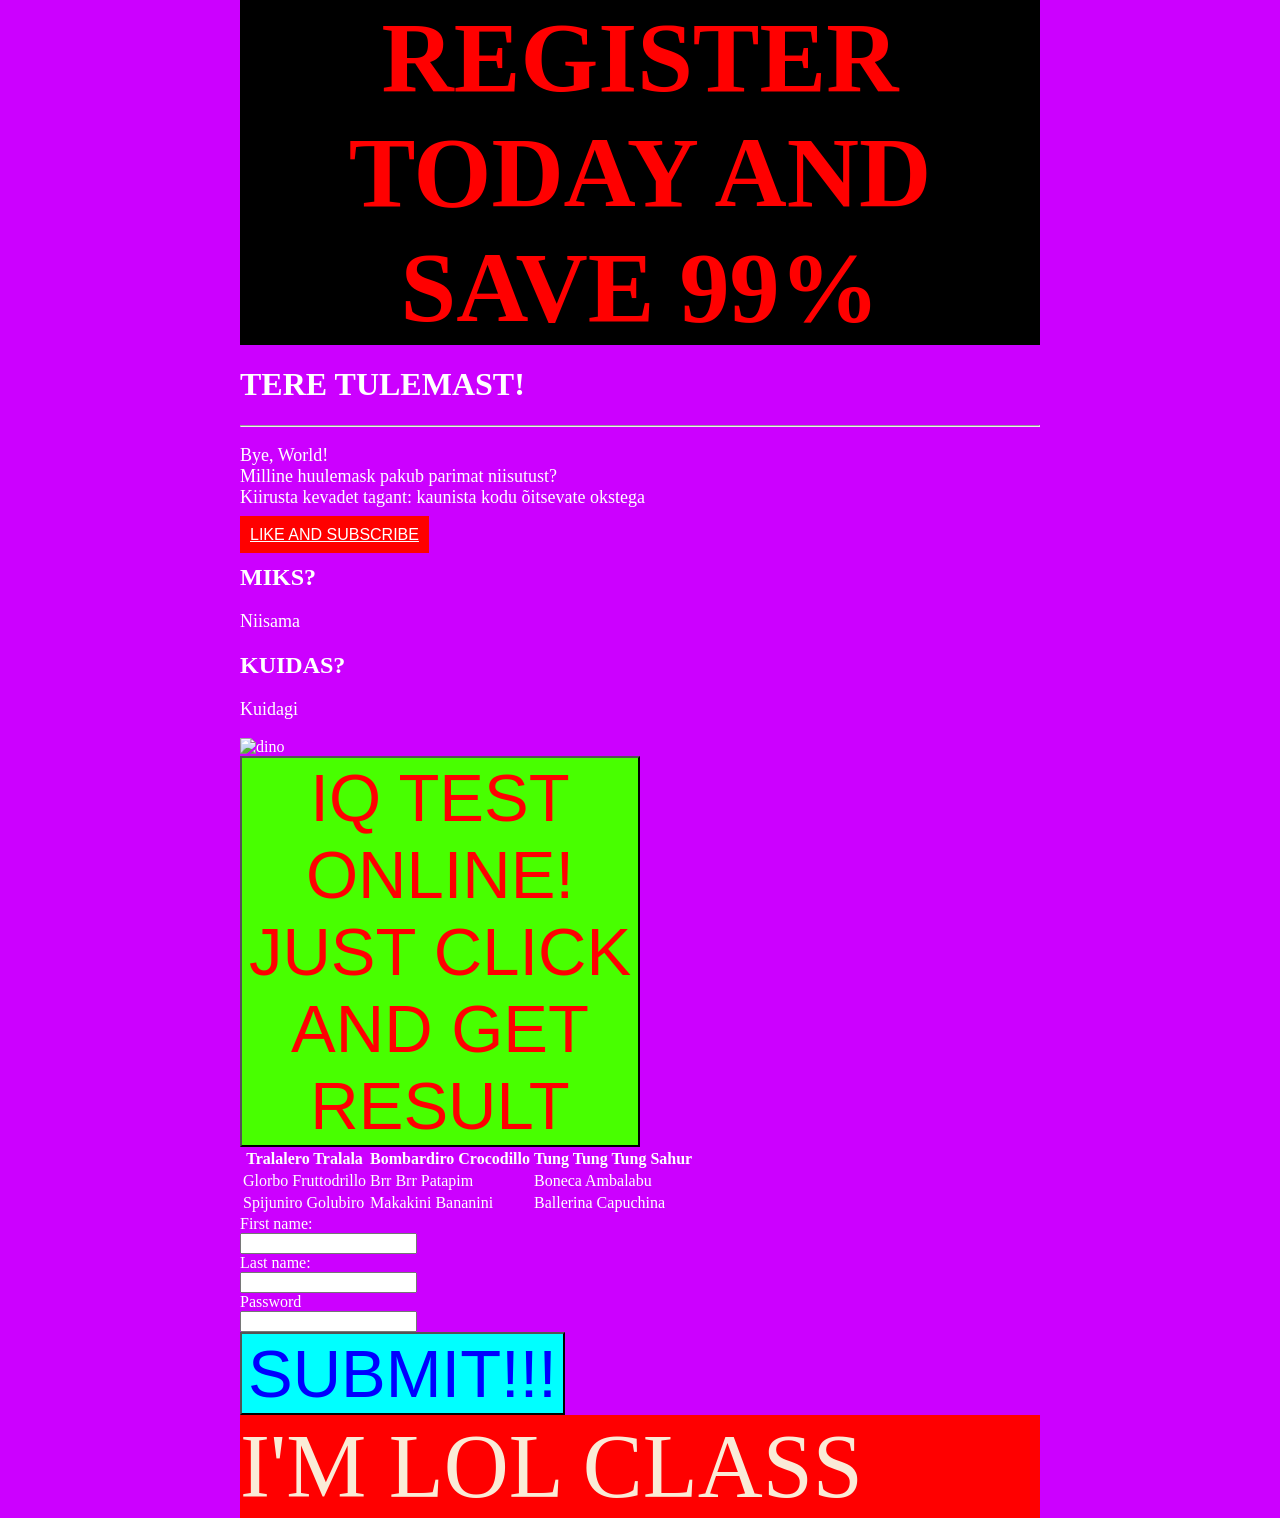
==== index.html @ 837140e1 "first commit" ====
<!DOCTYPE html>
<html lang="et">

<head>
    <meta charset="UTF-8">
    <meta name="viewport" content="width=device-width, initial-scale=1.0">
    <title>SUPER MEGA SITE</title>
    <link rel="stylesheet" href="style.css">
</head>

<body>
    <h2 style="color: red; background-color: black; text-align: center; font-size: 100px; margin: 0; padding: 0; animation:flash 0.3s infinite;">REGISTER TODAY AND SAVE 99%</h2><style>@keyframes flash{0%{color:red;}50%{color:rgb(255, 174, 0);}100%{color:red;}}</style>
    <h1>TERE TULEMAST!</h1>
    <hr>
    <p>Bye, World! <br> Milline huulemask pakub parimat niisutust? <br>Kiirusta kevadet tagant: kaunista kodu õitsevate okstega</p>
    <a href="https://youtube.com" style="background-color: red; padding: 10px; height: 200px; color: white; font-family: 'Segoe UI', Tahoma, Geneva, Verdana, sans-serif;">LIKE AND SUBSCRIBE</a>
    <h2>Miks?</h2>
    <p>Niisama</p>
    <h2>Kuidas?</h2>
    <p>Kuidagi</p>
    <img src="https://static.animalbrainrot.com/images/AI_Pigeon_on_Toilet.webp" alt="dino" width="400"><br>
    <button type="button" href="apply.html" onclick="alert('CREATE ACCOUNT AND PAY 30€ TO REVEAL RESULTS')" style="font-size: 67px; color: rgb(255, 0, 0); background-color: rgb(72, 255, 0); width: 50%;">IQ TEST ONLINE! JUST CLICK AND GET RESULT</button><br>
    <table>
        <tr>
            <th>Tralalero Tralala</th>
            <th>Bombardiro Crocodillo</th>
            <th>Tung Tung Tung Sahur</th>
        </tr>
        <tr>
            <td>Glorbo Fruttodrillo</td>
            <td>Brr Brr Patapim</td>
            <td>Boneca Ambalabu</td>
        </tr>
        <tr>
            <td>Spijuniro Golubiro</td>
            <td>Makakini Bananini</td>
            <td>Ballerina Capuchina</td>
        </tr>
    </table>

    <form>
        <label for="fname">First name:</label>
        <br>
        <input type="text" id="fname" name="fname"><br>

        <label for="lname">Last name:</label>
        <br>
        <input type="text" id="lname" name="lname">
        <br>

        <label for="password">Password</label>
        <br>
        <input type="password" id="password" name="password">
        <br>

        <button type="submit" style="font-size: 67px; color: blue; background-color: aqua;">SUBMIT!!!</button>
    </form>

    <div class="lol">I'M LOL CLASS</div>
</body>

</html>
---- style.css ----
body{
    background-color: rgb(204, 0, 255);
    color: white;
    max-width: 50em;
    margin: 0 auto;
}

p{
    font-size: large;
}

h2{
    text-transform: uppercase;
}

.lol {
    height: auto;
    width: 100%;
    background-color: red;
    color: antiquewhite;
    font-size: 10vh;
}
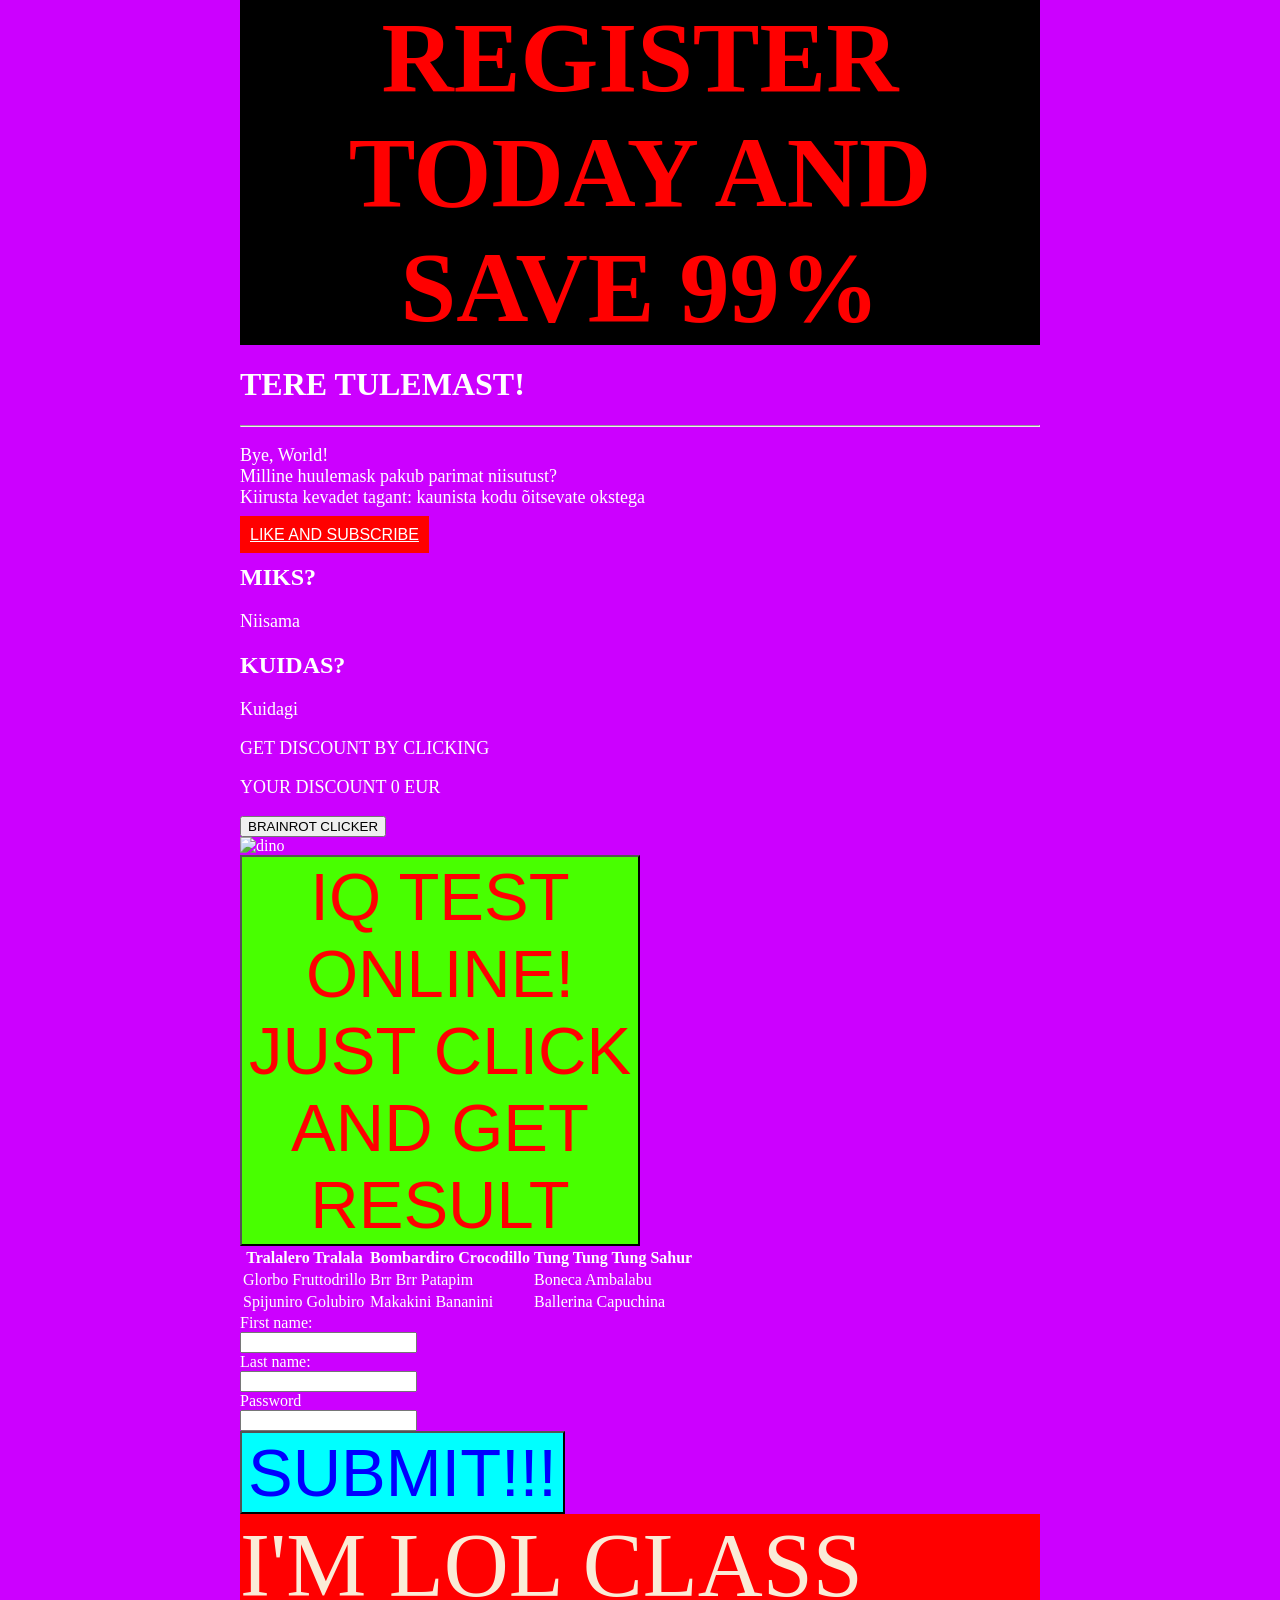
==== commit 9f797ca4: "Add discount counter functionality to index.html" ====
--- a/index.html
+++ b/index.html
@@ -6,6 +6,23 @@
     <meta name="viewport" content="width=device-width, initial-scale=1.0">
     <title>SUPER MEGA SITE</title>
     <link rel="stylesheet" href="style.css">
+    <script>
+window.onload = function () {
+    let el = document.getElementById("clicks");
+
+    let saved = localStorage.getItem("discount");
+    if (saved) {
+        el.textContent = saved;
+    }
+
+    window.counter = function () {
+        let value = Number(el.textContent) + 0.01;
+        el.textContent = value.toFixed(2);
+
+        localStorage.setItem("discount", el.textContent);
+    }
+}
+</script>
 </head>
 
 <body>
@@ -18,7 +35,14 @@
     <p>Niisama</p>
     <h2>Kuidas?</h2>
     <p>Kuidagi</p>
-    <img src="https://static.animalbrainrot.com/images/AI_Pigeon_on_Toilet.webp" alt="dino" width="400"><br>
+
+    <p>GET DISCOUNT BY CLICKING</p>
+    <p>YOUR DISCOUNT <span id="clicks">0</span> EUR</p>
+    <button onclick="counter()">BRAINROT CLICKER</button>
+
+    <div><img src="https://static.animalbrainrot.com/images/AI_Pigeon_on_Toilet.webp" alt="dino" width="400"></div>
+    
+
     <button type="button" href="apply.html" onclick="alert('CREATE ACCOUNT AND PAY 30€ TO REVEAL RESULTS')" style="font-size: 67px; color: rgb(255, 0, 0); background-color: rgb(72, 255, 0); width: 50%;">IQ TEST ONLINE! JUST CLICK AND GET RESULT</button><br>
     <table>
         <tr>
@@ -59,4 +83,4 @@
     <div class="lol">I'M LOL CLASS</div>
 </body>
 
-</html>+</html>
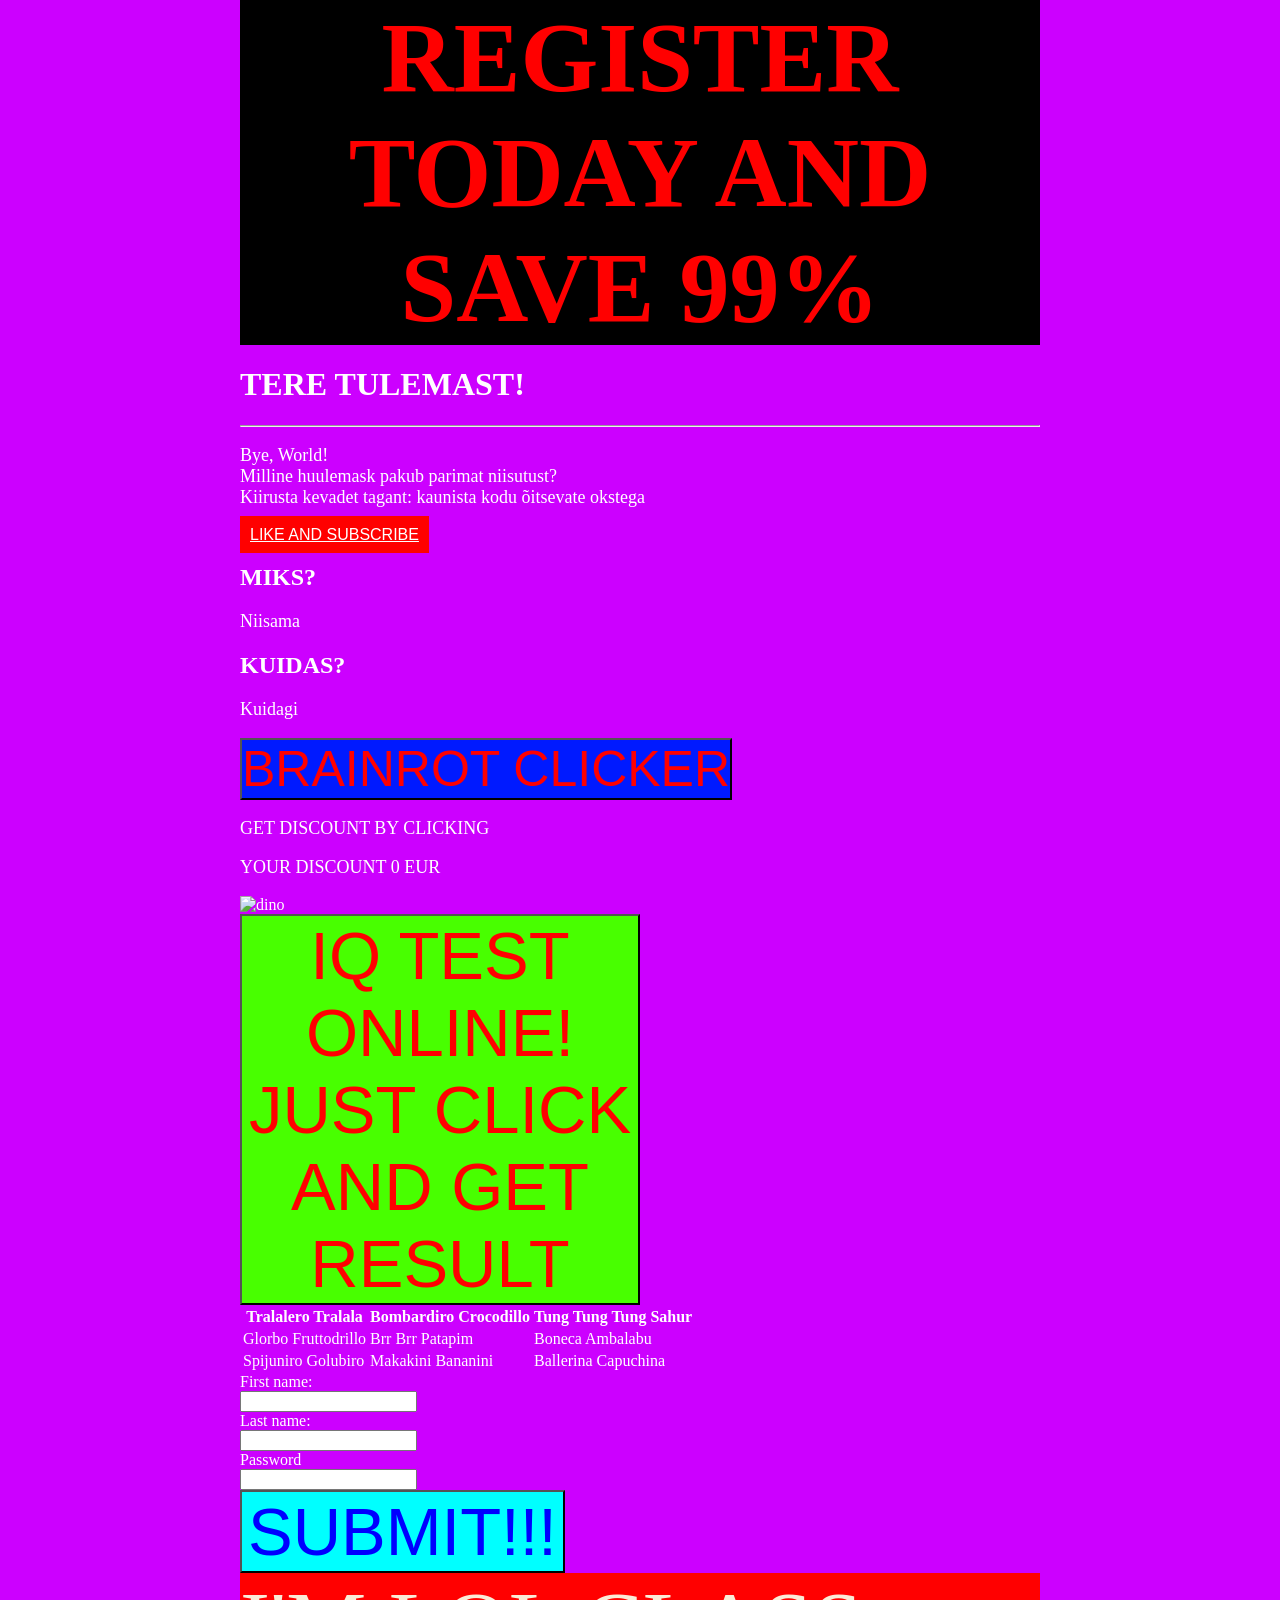
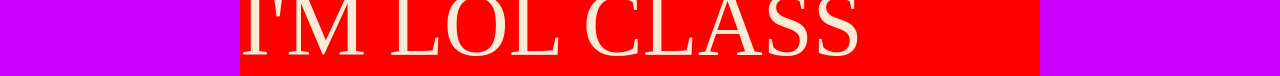
==== commit 4aa05cbb: "Add animated button for discount clicks" ====
--- a/index.html
+++ b/index.html
@@ -36,13 +36,14 @@
     <h2>Kuidas?</h2>
     <p>Kuidagi</p>
 
+    <button onclick="counter()" style="color: red; background-color: rgb(0, 26, 255); text-align: center; font-size: 50px; margin: 0; padding: 0; animation:flash 0.3s infinite;">BRAINROT CLICKER</button><style>@keyframes flash{0%{color:red;}50%{color:rgb(4, 0, 255);}100%{color:rgb(0, 255, 21);}}</style>
     <p>GET DISCOUNT BY CLICKING</p>
     <p>YOUR DISCOUNT <span id="clicks">0</span> EUR</p>
-    <button onclick="counter()">BRAINROT CLICKER</button>
 
     <div><img src="https://static.animalbrainrot.com/images/AI_Pigeon_on_Toilet.webp" alt="dino" width="400"></div>
     
-
+    
+    
     <button type="button" href="apply.html" onclick="alert('CREATE ACCOUNT AND PAY 30€ TO REVEAL RESULTS')" style="font-size: 67px; color: rgb(255, 0, 0); background-color: rgb(72, 255, 0); width: 50%;">IQ TEST ONLINE! JUST CLICK AND GET RESULT</button><br>
     <table>
         <tr>
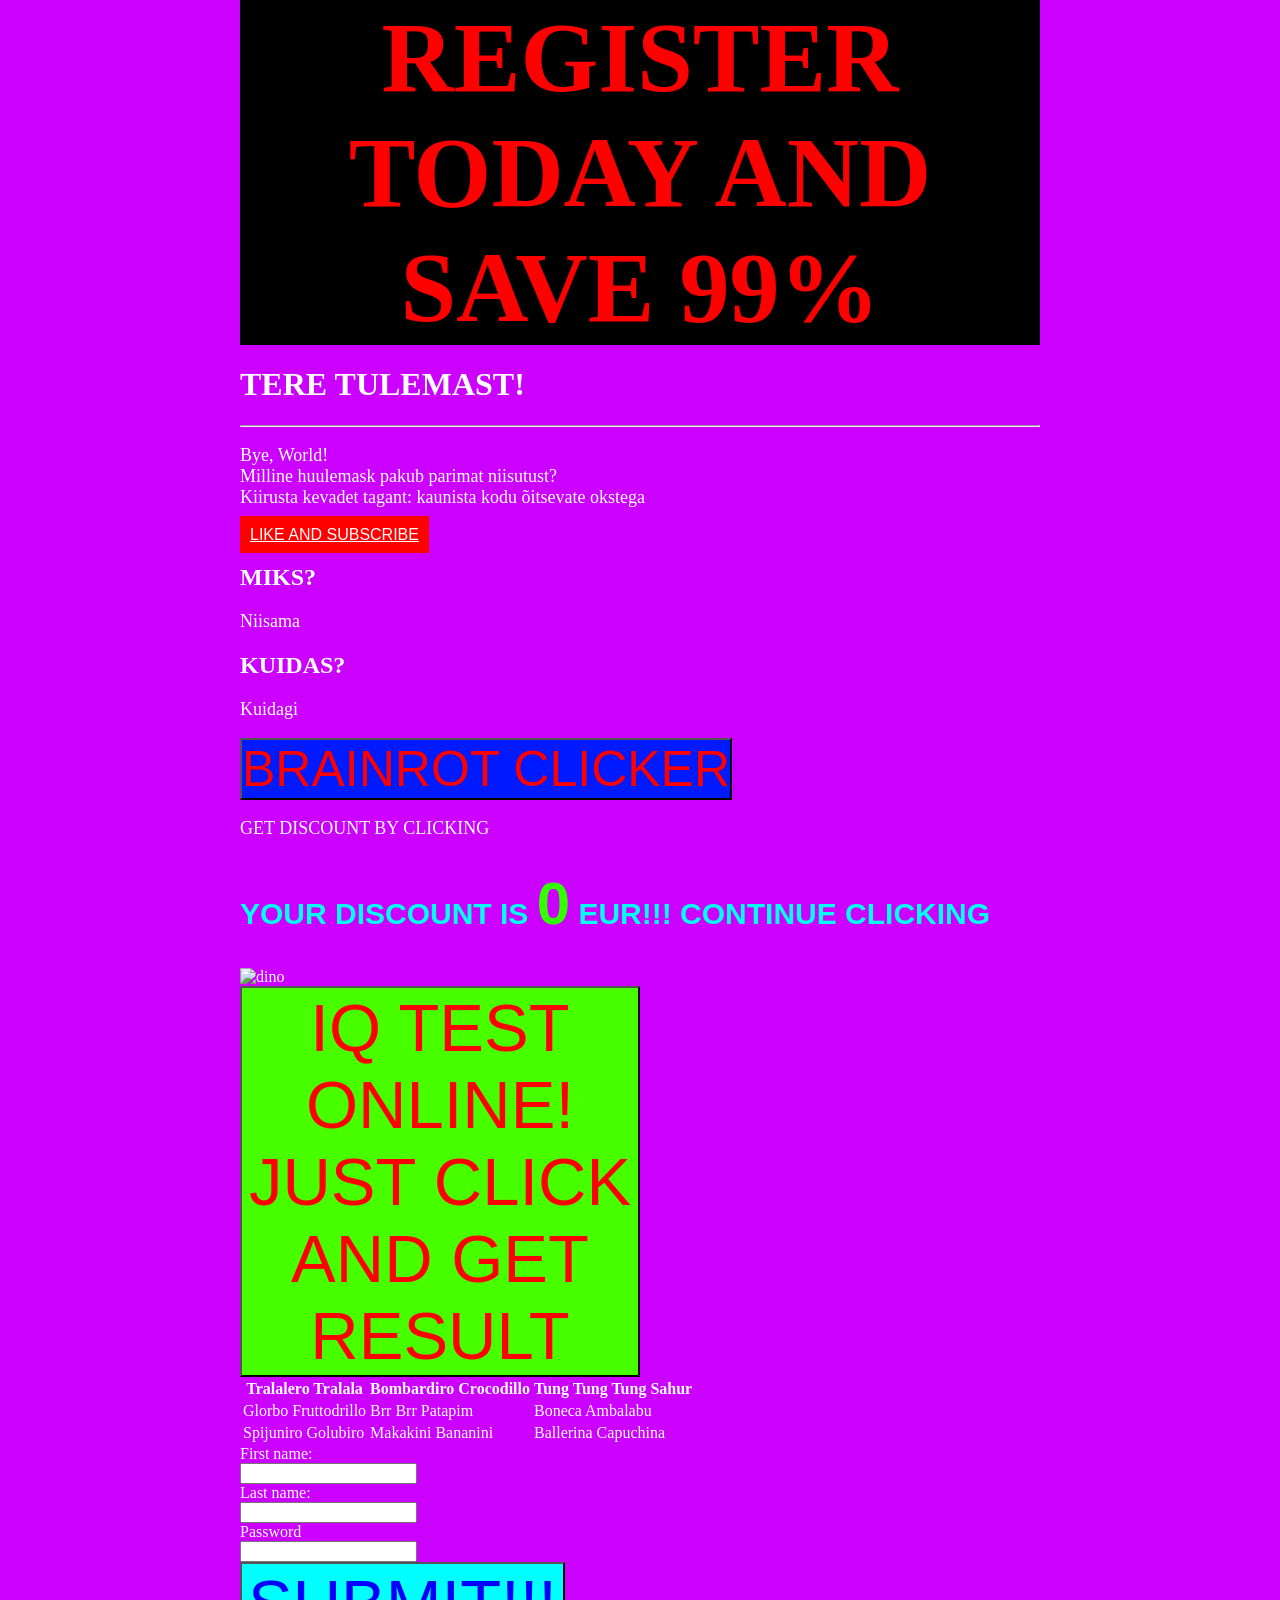
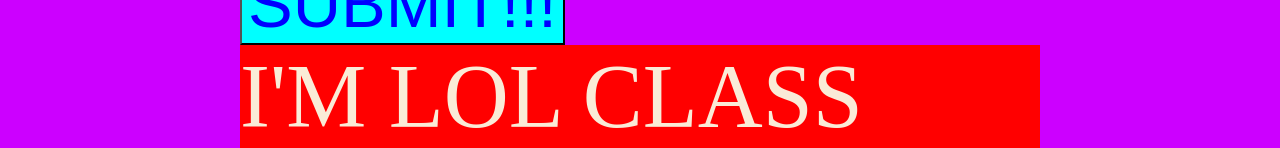
==== commit a09ebf0f: "Enhance discount message styling in index.html Updated discount display style and message." ====
--- a/index.html
+++ b/index.html
@@ -38,7 +38,7 @@
 
     <button onclick="counter()" style="color: red; background-color: rgb(0, 26, 255); text-align: center; font-size: 50px; margin: 0; padding: 0; animation:flash 0.3s infinite;">BRAINROT CLICKER</button><style>@keyframes flash{0%{color:red;}50%{color:rgb(4, 0, 255);}100%{color:rgb(0, 255, 21);}}</style>
     <p>GET DISCOUNT BY CLICKING</p>
-    <p>YOUR DISCOUNT <span id="clicks">0</span> EUR</p>
+    <p style="color: rgb(0, 255, 242); font-size: 30px; font-family: 'Segoe UI', Tahoma, Geneva, Verdana, sans-serif; text-transform: uppercase; font-weight: bolder;">YOUR DISCOUNT IS <span style="color: rgb(51, 255, 0); font-size: 60px;" id="clicks">0</span> EUR!!! CONTINUE CLICKING</p>
 
     <div><img src="https://static.animalbrainrot.com/images/AI_Pigeon_on_Toilet.webp" alt="dino" width="400"></div>
     
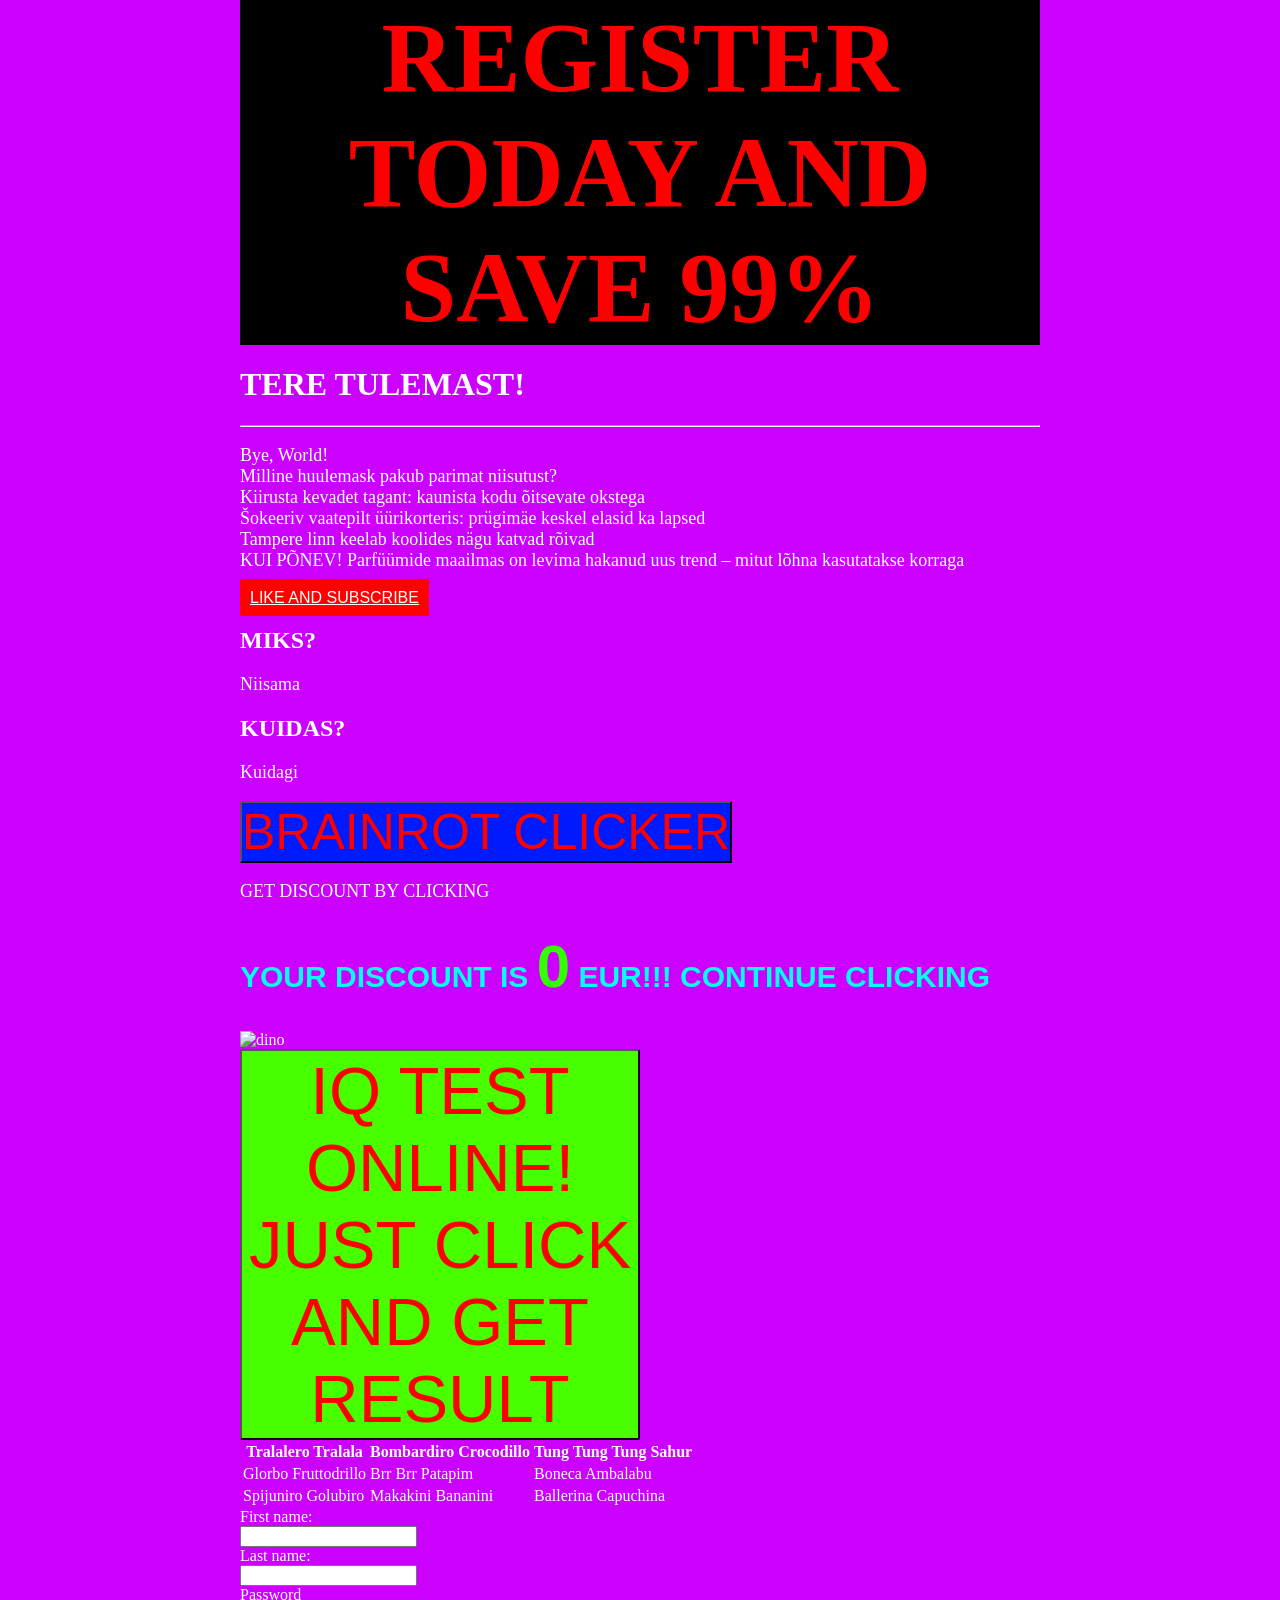
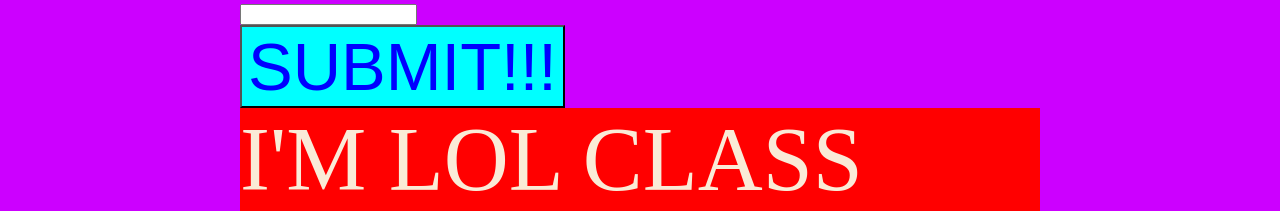
==== commit f0b1bda6: "Update content in index.html with additional text" ====
--- a/index.html
+++ b/index.html
@@ -29,7 +29,7 @@
     <h2 style="color: red; background-color: black; text-align: center; font-size: 100px; margin: 0; padding: 0; animation:flash 0.3s infinite;">REGISTER TODAY AND SAVE 99%</h2><style>@keyframes flash{0%{color:red;}50%{color:rgb(255, 174, 0);}100%{color:red;}}</style>
     <h1>TERE TULEMAST!</h1>
     <hr>
-    <p>Bye, World! <br> Milline huulemask pakub parimat niisutust? <br>Kiirusta kevadet tagant: kaunista kodu õitsevate okstega</p>
+    <p>Bye, World! <br> Milline huulemask pakub parimat niisutust? <br>Kiirusta kevadet tagant: kaunista kodu õitsevate okstega <br>Šokeeriv vaatepilt üürikorteris: prügimäe keskel elasid ka lapsed <br>Tampere linn keelab koolides nägu katvad rõivad <br>KUI PÕNEV! Parfüümide maailmas on levima hakanud uus trend – mitut lõhna kasutatakse korraga</p>
     <a href="https://youtube.com" style="background-color: red; padding: 10px; height: 200px; color: white; font-family: 'Segoe UI', Tahoma, Geneva, Verdana, sans-serif;">LIKE AND SUBSCRIBE</a>
     <h2>Miks?</h2>
     <p>Niisama</p>
